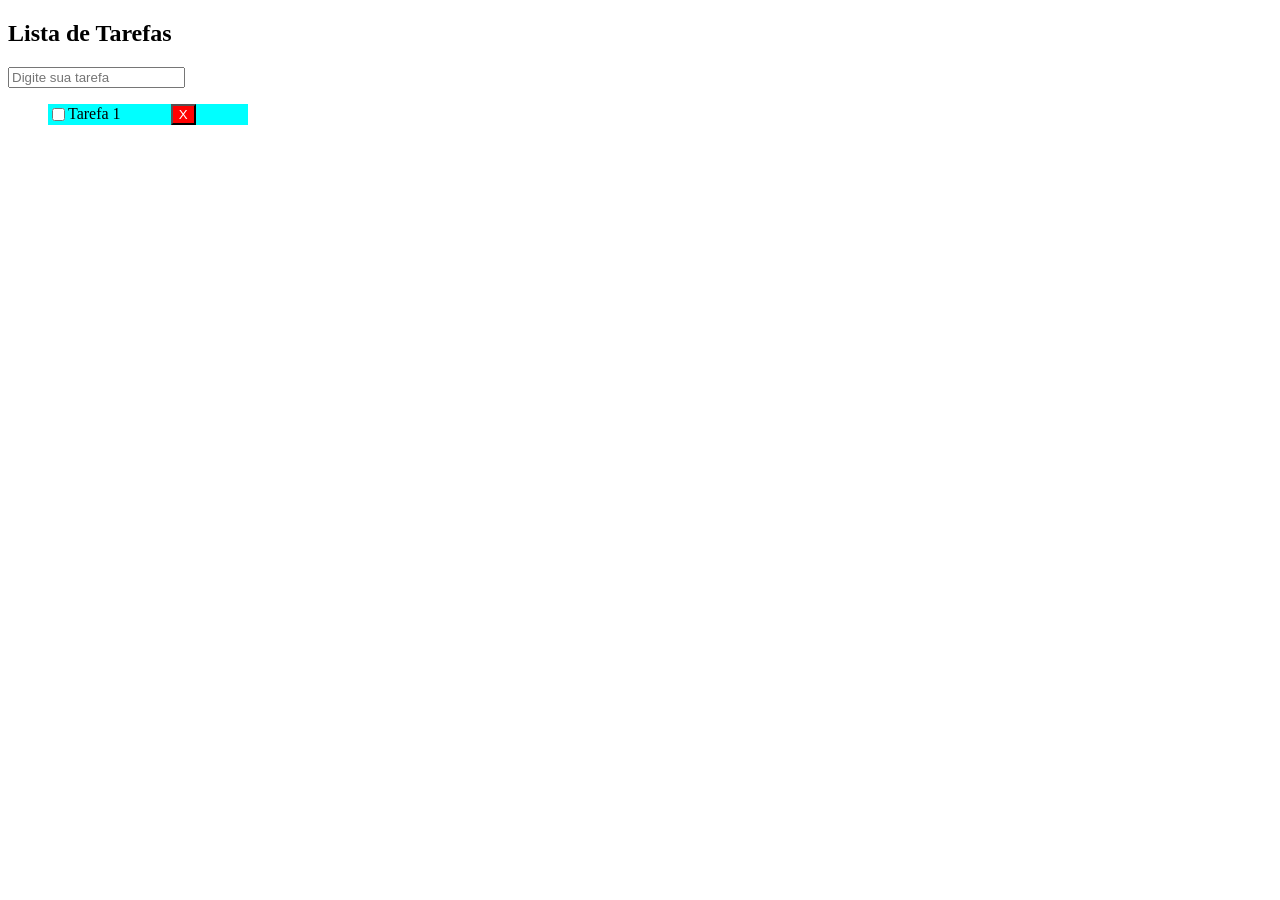
==== aula031ListaDeTarefas/index.html @ b2983737 "Começando a atividade proposta" ====
<!DOCTYPE html>
<html lang="pt-BR">
<head>
    <meta charset="UTF-8">
    <meta name="viewport" content="width=device-width, initial-scale=1.0">
    <title>Document</title>
    <link rel="stylesheet" href="style.css">
</head>
<body>
    <section>
        <div>
            <h1>Lista de Tarefas</h1>
        </div>
        <div>
            <input type="text" placeholder="Digite sua tarefa" onkeypress="Enter(addTarefa())">
        </div>
        <div>
            <ul id="lista">
                <li id="tarefa1">
                    <input type="checkbox">
                    Tarefa 1                   
                    <input type="button" value="X">
                </li>
            </ul>
        </div>
    </section>


    
</body>
</html>
---- aula031ListaDeTarefas/style.css ----
li{
    display: flex;
    flex-direction: row;
    width: 200PX;
    background-color: aqua;
    align-items: center;
}

input[type=button]{
    margin-left: 50px;
    background-color: red;
    color: white;
}
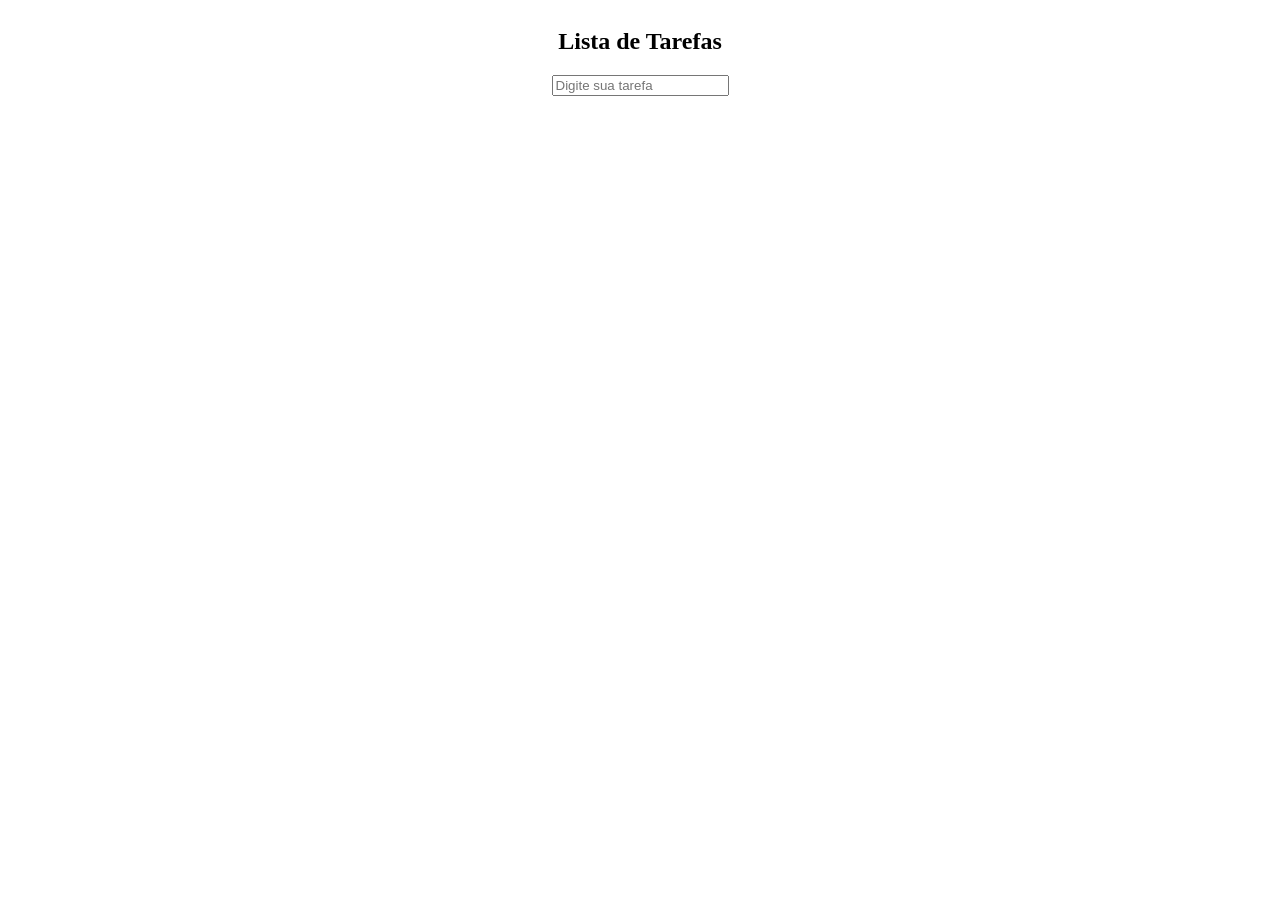
==== commit 0106c3ac: "Adicionando botao de deletar tarefas" ====
--- a/aula031ListaDeTarefas/index.html
+++ b/aula031ListaDeTarefas/index.html
@@ -12,20 +12,16 @@
             <h1>Lista de Tarefas</h1>
         </div>
         <div>
-            <input type="text" placeholder="Digite sua tarefa" onkeypress="Enter(addTarefa())">
+            <input type="text" placeholder="Digite sua tarefa" id="inputTarefa">
         </div>
         <div>
             <ul id="lista">
-                <li id="tarefa1">
-                    <input type="checkbox">
-                    Tarefa 1                   
-                    <input type="button" value="X">
-                </li>
+                
             </ul>
         </div>
     </section>
 
 
-    
+    <script src="script.js"></script>
 </body>
 </html>
--- a/aula031ListaDeTarefas/style.css
+++ b/aula031ListaDeTarefas/style.css
@@ -1,13 +1,27 @@
+section{
+    display: flex;
+    flex-direction: column;
+    justify-content: center;
+    align-items: center;
+}
+
 li{
     display: flex;
     flex-direction: row;
     width: 200PX;
-    background-color: aqua;
+    background-color: rgb(0, 255, 255);
     align-items: center;
+    border-radius: 10px;
+    margin-bottom: 10px
+}
+
+li:hover{
+    cursor: pointer;
+    background-color: rgb(0, 204, 204);
 }
 
 input[type=button]{
-    margin-left: 50px;
+    margin-left: 75px;
     background-color: red;
     color: white;
 }
